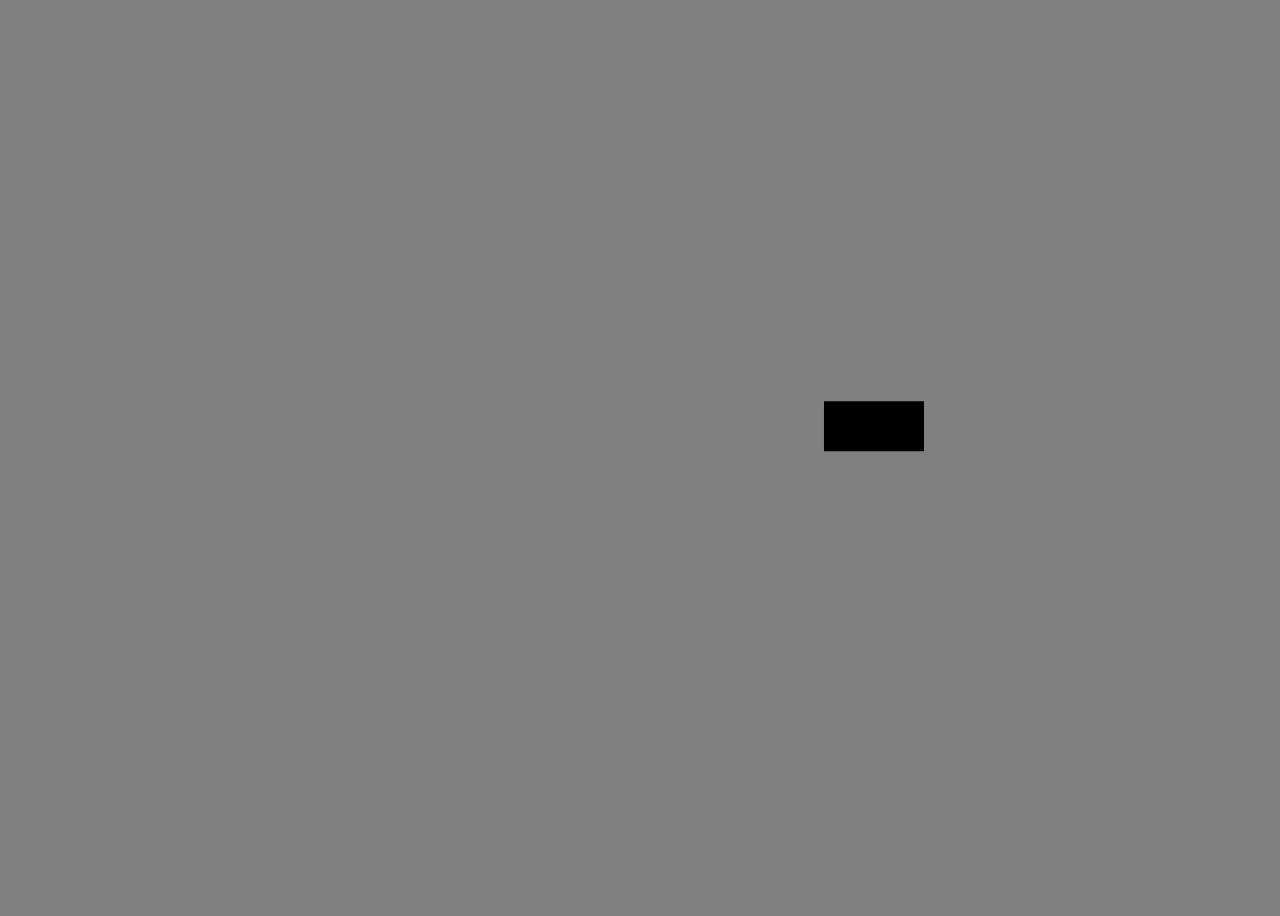
==== p2-js-game/index.html @ 5f938d09 "Feat: Added images for enemy, created a function to spawn enemies." ====
<!DOCTYPE html>
<html lang="en">
<head>
    <meta charset="UTF-8">
    <meta http-equiv="X-UA-Compatible" content="IE=edge">
    <meta name="viewport" content="width=device-width, initial-scale=1.0">
    <title>Document</title>
    <script src="script.js" defer></script>
    <link rel="stylesheet" href="style.css">
<body> 
    <canvas id="canvas"></canvas>
</body>
</html>
---- p2-js-game/style.css ----
body {
    background: gray;
    width: 100vw;
    height: 100vh;
    overflow: hidden;
}

#canvas {
    position: absolute;
    top: 0;
    left: 0;
    width: 100%;
    height: 100%;
}
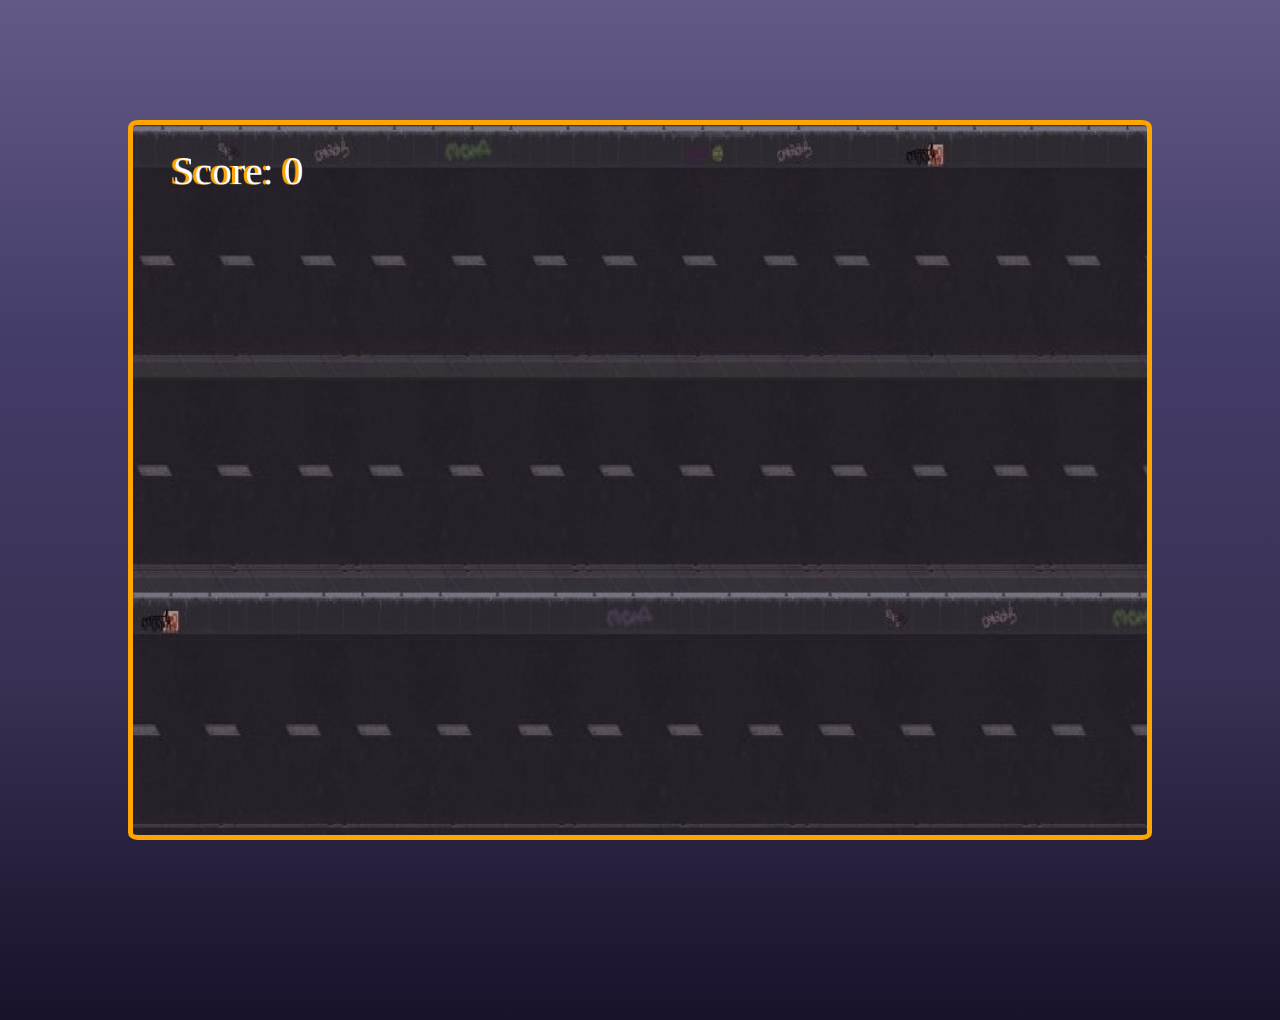
==== commit e2b54834: "Feat: Added game container, made layout more presentable, added score function." ====
--- a/p2-js-game/index.html
+++ b/p2-js-game/index.html
@@ -4,10 +4,12 @@
     <meta charset="UTF-8">
     <meta http-equiv="X-UA-Compatible" content="IE=edge">
     <meta name="viewport" content="width=device-width, initial-scale=1.0">
-    <title>Document</title>
+    <title>Zombie Game</title>
     <script src="script.js" defer></script>
     <link rel="stylesheet" href="style.css">
 <body> 
-    <canvas id="canvas"></canvas>
+    <div class ="game-container">
+        <canvas id="canvas"></canvas>
+    </div>
 </body>
 </html>
--- a/p2-js-game/style.css
+++ b/p2-js-game/style.css
@@ -1,14 +1,34 @@
+* {
+    margin: 0;
+    padding: 0;
+    box-sizing: border-box;
+    font-family: sans-serif;
+}
+
 body {
-    background: gray;
+    background: linear-gradient(#635985,#443C68,#393053,#18122B);
     width: 100vw;
     height: 100vh;
     overflow: hidden;
+    text-align: center;
+}
+
+.game-container {
+    background-image: url(Images/Background/Street.jpg);
+    background-repeat: no-repeat;
+    background-size: cover;
+    border: 5px solid orange;
+    border-radius: 1%;
+    position: relative;
+    margin: 0 auto;
+    margin-top: 120px;
+    width: 80%;
+    height: 80%;
 }
 
 #canvas {
-    position: absolute;
-    top: 0;
-    left: 0;
+    position: relative;
+    margin: 0 auto;
     width: 100%;
     height: 100%;
 }
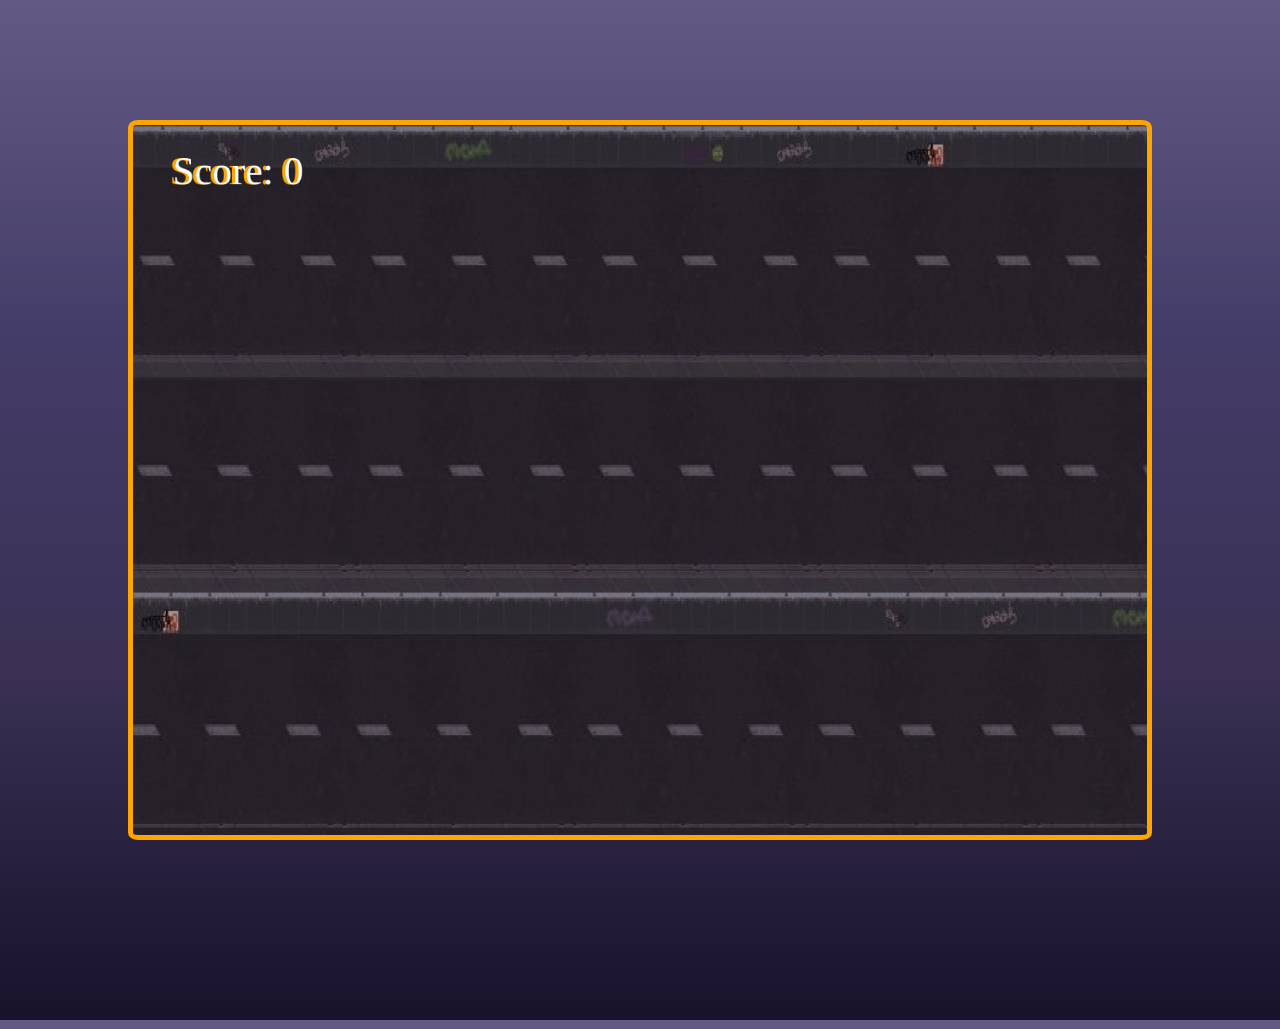
==== commit bea17c2c: "Feat: Added collision hitbox." ====
--- a/p2-js-game/index.html
+++ b/p2-js-game/index.html
@@ -9,6 +9,7 @@
     <link rel="stylesheet" href="style.css">
 <body> 
     <div class ="game-container">
+        <canvas id="collision"></canvas>
         <canvas id="canvas"></canvas>
     </div>
 </body>
--- a/p2-js-game/style.css
+++ b/p2-js-game/style.css
@@ -27,8 +27,12 @@
 }
 
 #canvas {
-    position: relative;
-    margin: 0 auto;
+    position: absolute;
+    top: 0;
+    left: 0;
     width: 100%;
     height: 100%;
 }
+
+#collision{
+}
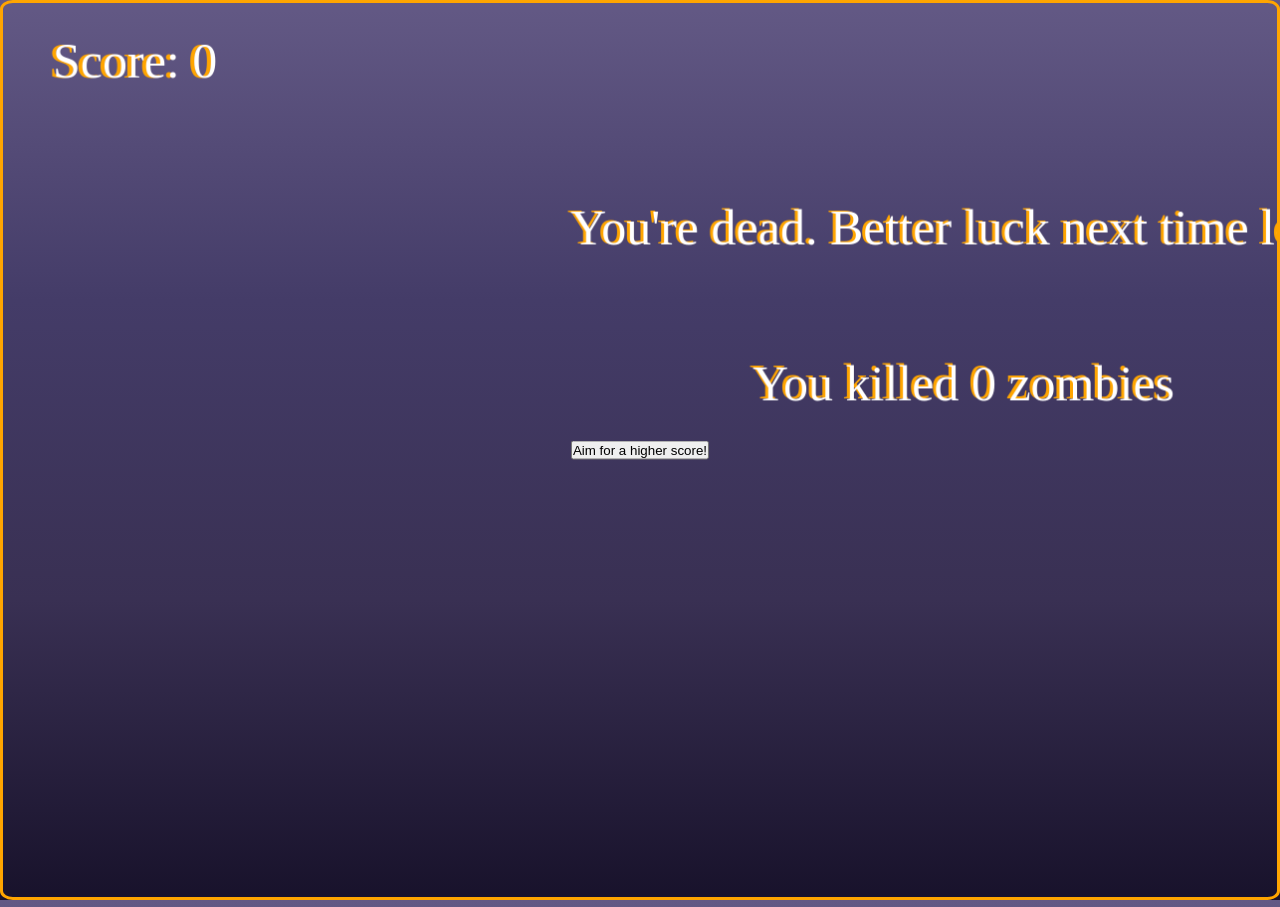
==== commit 69847519: "Feat: Added a reset game button." ====
--- a/p2-js-game/index.html
+++ b/p2-js-game/index.html
@@ -11,6 +11,7 @@
     <div class ="game-container">
         <canvas id="collision"></canvas>
         <canvas id="canvas"></canvas>
+        <button id="restartBtn">Aim for a higher score!</button>
     </div>
 </body>
 </html>
--- a/p2-js-game/style.css
+++ b/p2-js-game/style.css
@@ -14,16 +14,15 @@
 }
 
 .game-container {
-    background-image: url(Images/Background/Street.jpg);
+    /*background-image: url(Images/Background/Street.jpg);*/
     background-repeat: no-repeat;
     background-size: cover;
-    border: 5px solid orange;
+    border: 3px solid orange;
     border-radius: 1%;
     position: relative;
     margin: 0 auto;
-    margin-top: 120px;
-    width: 80%;
-    height: 80%;
+    width: 100%;
+    height: 100%;
 }
 
 #canvas {
@@ -35,4 +34,13 @@
 }
 
 #collision{
+    opacity: 0;
+}
+
+#restartBtn {
+    display: none;
+    position: absolute;
+    top: 50%;
+    left: 50%;
+    transform: translate(-50%, -50%);
 }
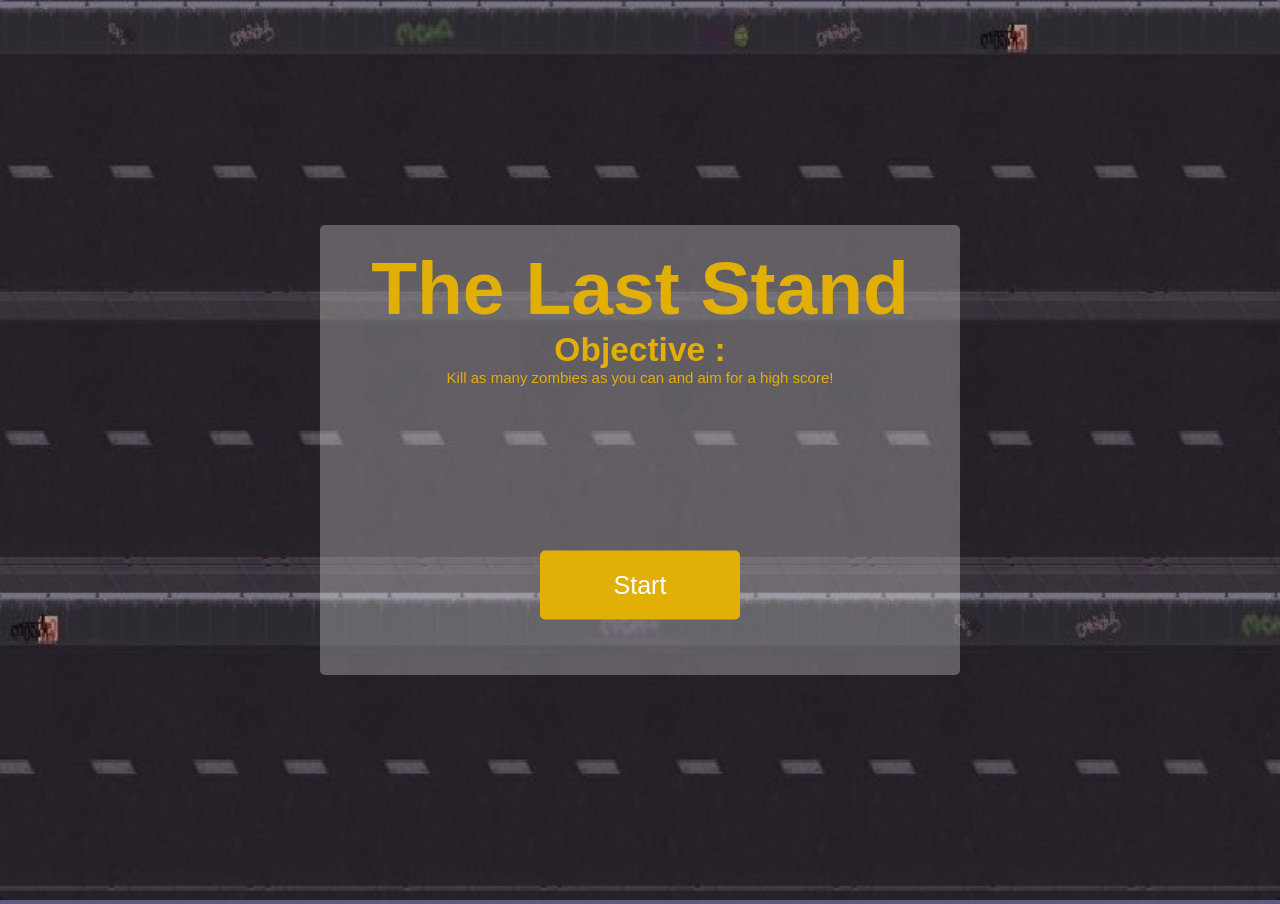
==== commit d9222839: "Feat: Added function to restart game button, added a title screen with a start button." ====
--- a/p2-js-game/index.html
+++ b/p2-js-game/index.html
@@ -4,7 +4,7 @@
     <meta charset="UTF-8">
     <meta http-equiv="X-UA-Compatible" content="IE=edge">
     <meta name="viewport" content="width=device-width, initial-scale=1.0">
-    <title>Zombie Game</title>
+    <title>The Last Stand</title>
     <script src="script.js" defer></script>
     <link rel="stylesheet" href="style.css">
 <body> 
@@ -12,6 +12,12 @@
         <canvas id="collision"></canvas>
         <canvas id="canvas"></canvas>
         <button id="restartBtn">Aim for a higher score!</button>
+        <div id="title">
+            <h2>The Last Stand</h2>
+            <h6>Objective :</h2>
+            <p>Kill as many zombies as you can and aim for a high score!</p>
+        <button id="startBtn">Start</button>
+        </div>
     </div>
 </body>
 </html>
--- a/p2-js-game/style.css
+++ b/p2-js-game/style.css
@@ -2,7 +2,7 @@
     margin: 0;
     padding: 0;
     box-sizing: border-box;
-    font-family: sans-serif;
+    font-family: Impact, sans-serif;
 }
 
 body {
@@ -14,11 +14,10 @@
 }
 
 .game-container {
-    /*background-image: url(Images/Background/Street.jpg);*/
+    background-image: url(Images/Background/Street.jpg);
     background-repeat: no-repeat;
     background-size: cover;
-    border: 3px solid orange;
-    border-radius: 1%;
+    border-radius: 5px;
     position: relative;
     margin: 0 auto;
     width: 100%;
@@ -43,4 +42,45 @@
     top: 50%;
     left: 50%;
     transform: translate(-50%, -50%);
+    background: rgb(226, 175, 6);
+    color: white;
+    border: none;
+    padding: 20px;
+    font-size: 25px;
+    border-radius: 5px;
+    cursor: pointer;
+}
+
+#title {
+    position: absolute;
+    width: 50%;
+    height: 50%;
+    top: 50%;
+    left: 50%;
+    transform: translate(-50%, -50%);
+    background: rgba(255, 255, 255, 0.275);
+    color:  rgb(226, 175, 6);
+    border: none;
+    padding: 20px;
+    font-size: 50px;
+    border-radius: 5px;
+}
+
+#startBtn {
+    position: absolute;
+    width: 200px;
+    top: 80%;
+    left: 50%;
+    transform: translate(-50%, -50%);
+    background: rgb(226, 175, 6);
+    color: white;
+    border: none;
+    padding: 20px;
+    font-size: 25px;
+    border-radius: 5px;
+    cursor: pointer;
+}
+
+p {
+    font-size: 15px;
 }
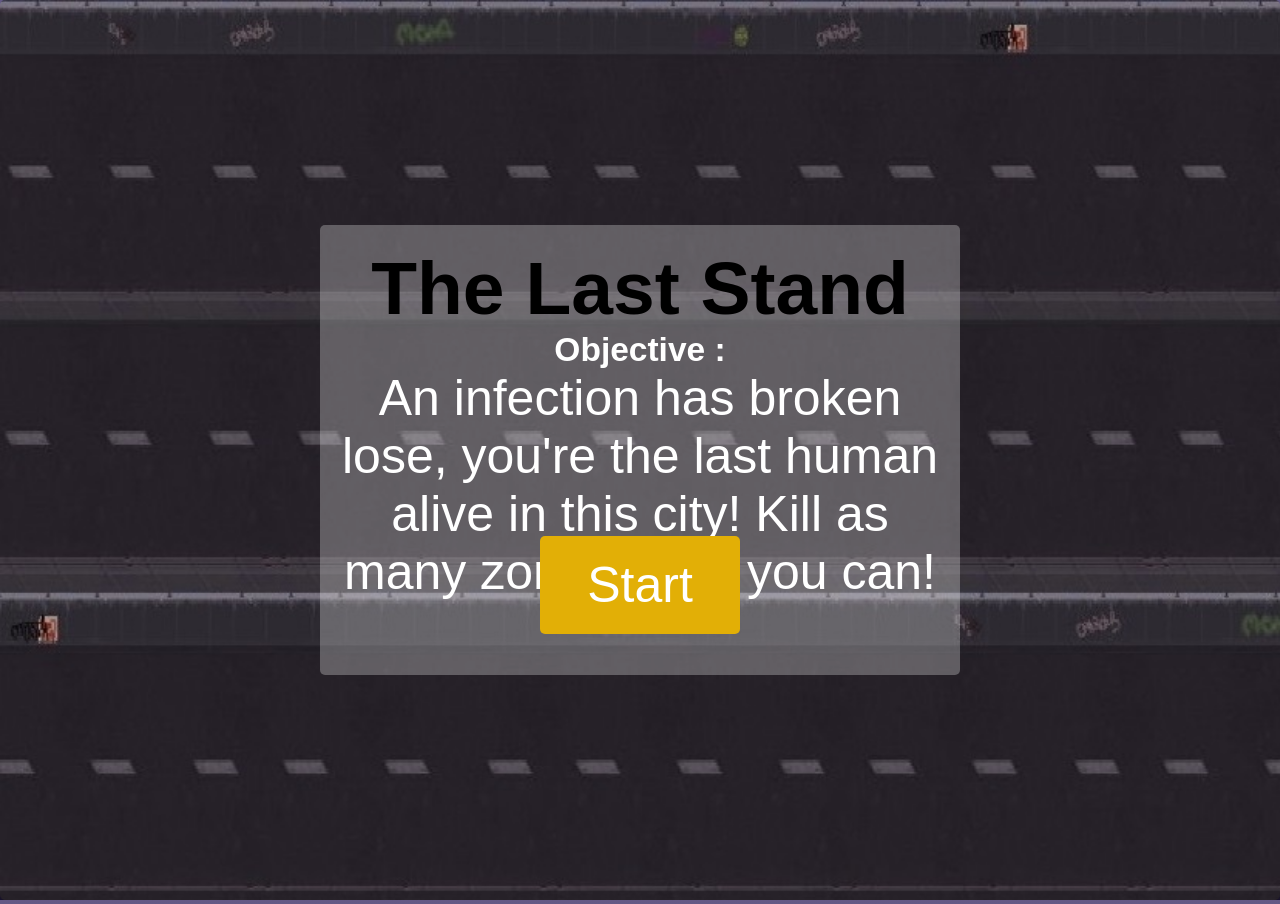
==== commit a2a47905: "Fix: Adjust layout in style.css, adjust spawn interval of enemies." ====
--- a/p2-js-game/index.html
+++ b/p2-js-game/index.html
@@ -15,7 +15,10 @@
         <div id="title">
             <h2>The Last Stand</h2>
             <h6>Objective :</h2>
-            <p>Kill as many zombies as you can and aim for a high score!</p>
+            <p>
+                An infection has broken lose, you're the last human alive in this city!
+                <span>Kill as many zombies as you can!</span>
+            </p>
         <button id="startBtn">Start</button>
         </div>
     </div>
--- a/p2-js-game/style.css
+++ b/p2-js-game/style.css
@@ -38,49 +38,41 @@
 
 #restartBtn {
     display: none;
-    position: absolute;
     top: 50%;
-    left: 50%;
-    transform: translate(-50%, -50%);
     background: rgb(226, 175, 6);
-    color: white;
-    border: none;
-    padding: 20px;
-    font-size: 25px;
-    border-radius: 5px;
     cursor: pointer;
 }
 
 #title {
-    position: absolute;
     width: 50%;
     height: 50%;
     top: 50%;
+    background: rgba(255, 255, 255, 0.275);
+    color:  black;
+}
+
+#startBtn {
+    width: 200px;
+    top: 80%;
+    background: rgb(226, 175, 6);
+    cursor: pointer;
+}
+
+h6, 
+p,
+#startBtn,
+#restartBtn {
+    color: white;
+}
+
+#title,
+#startBtn,
+#restartBtn {
+    position: absolute;
     left: 50%;
     transform: translate(-50%, -50%);
-    background: rgba(255, 255, 255, 0.275);
-    color:  rgb(226, 175, 6);
-    border: none;
     padding: 20px;
     font-size: 50px;
     border-radius: 5px;
-}
-
-#startBtn {
-    position: absolute;
-    width: 200px;
-    top: 80%;
-    left: 50%;
-    transform: translate(-50%, -50%);
-    background: rgb(226, 175, 6);
-    color: white;
     border: none;
-    padding: 20px;
-    font-size: 25px;
-    border-radius: 5px;
-    cursor: pointer;
-}
-
-p {
-    font-size: 15px;
 }
